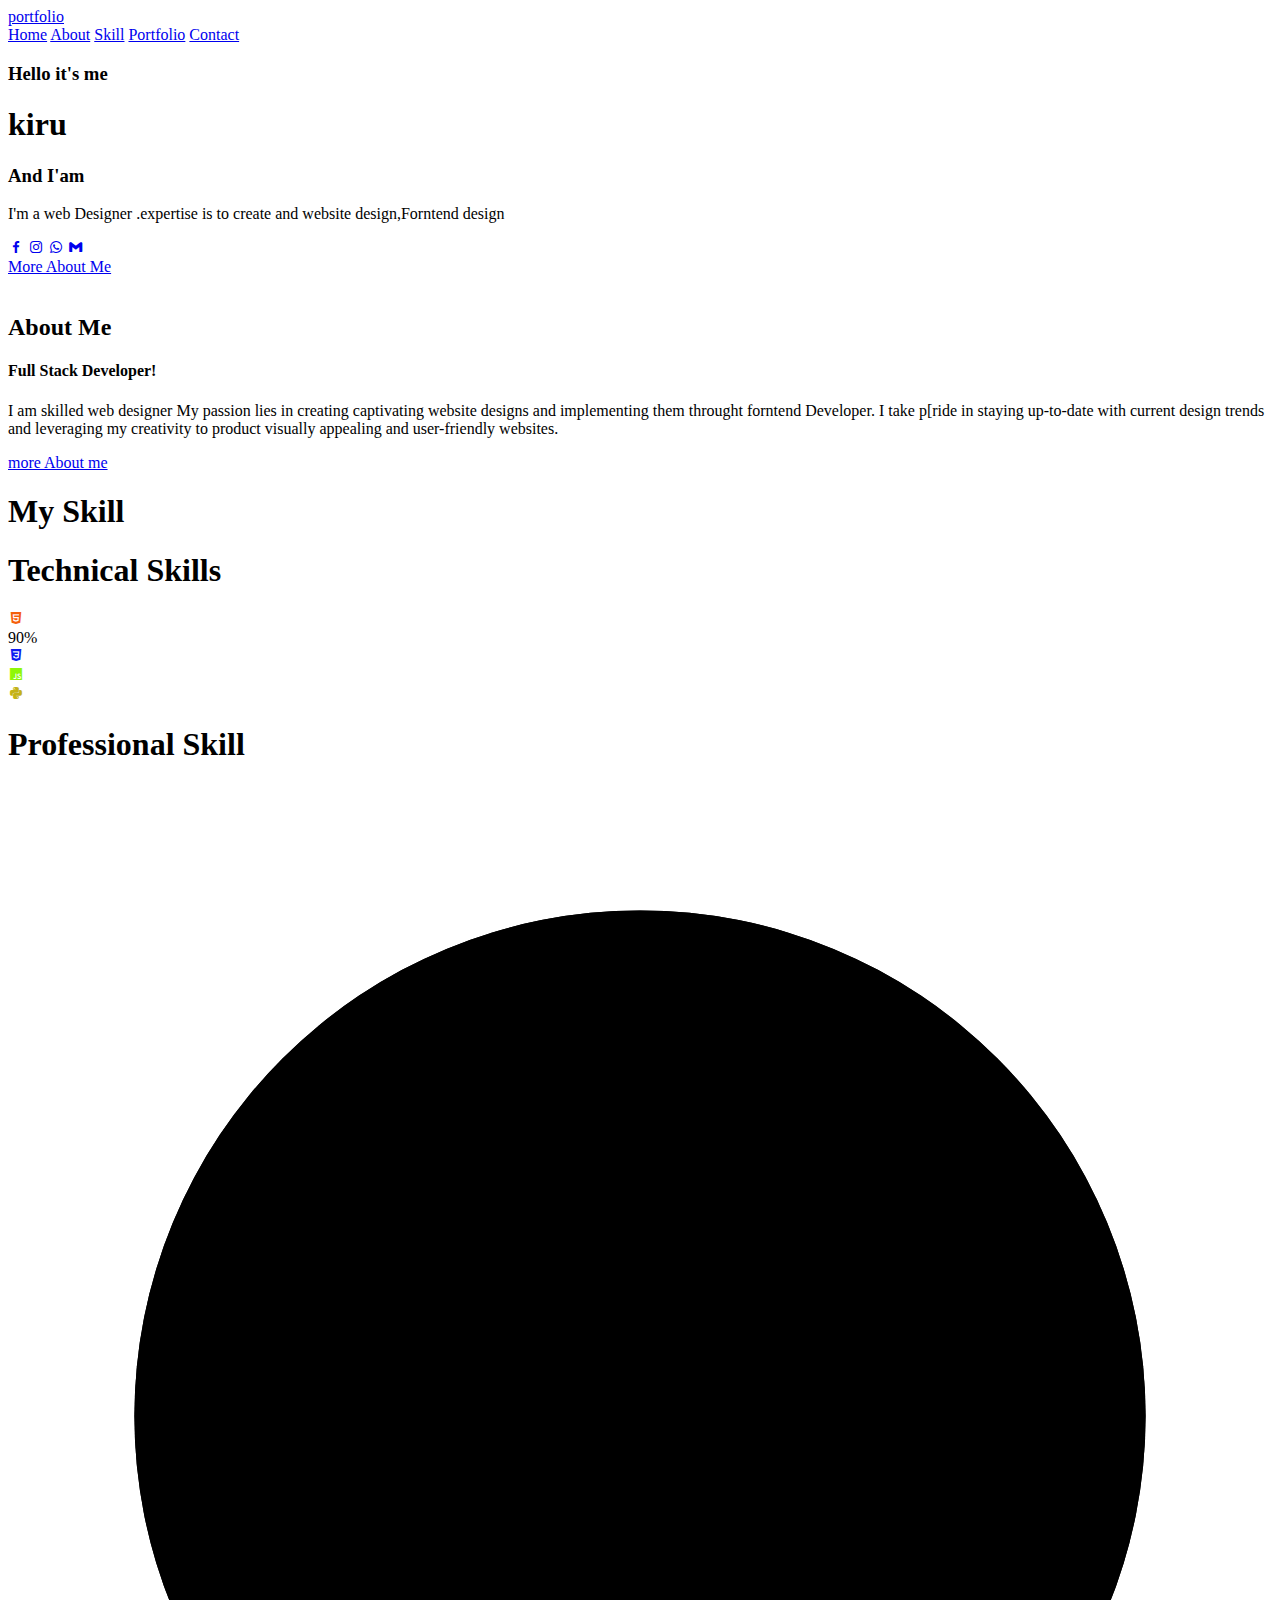
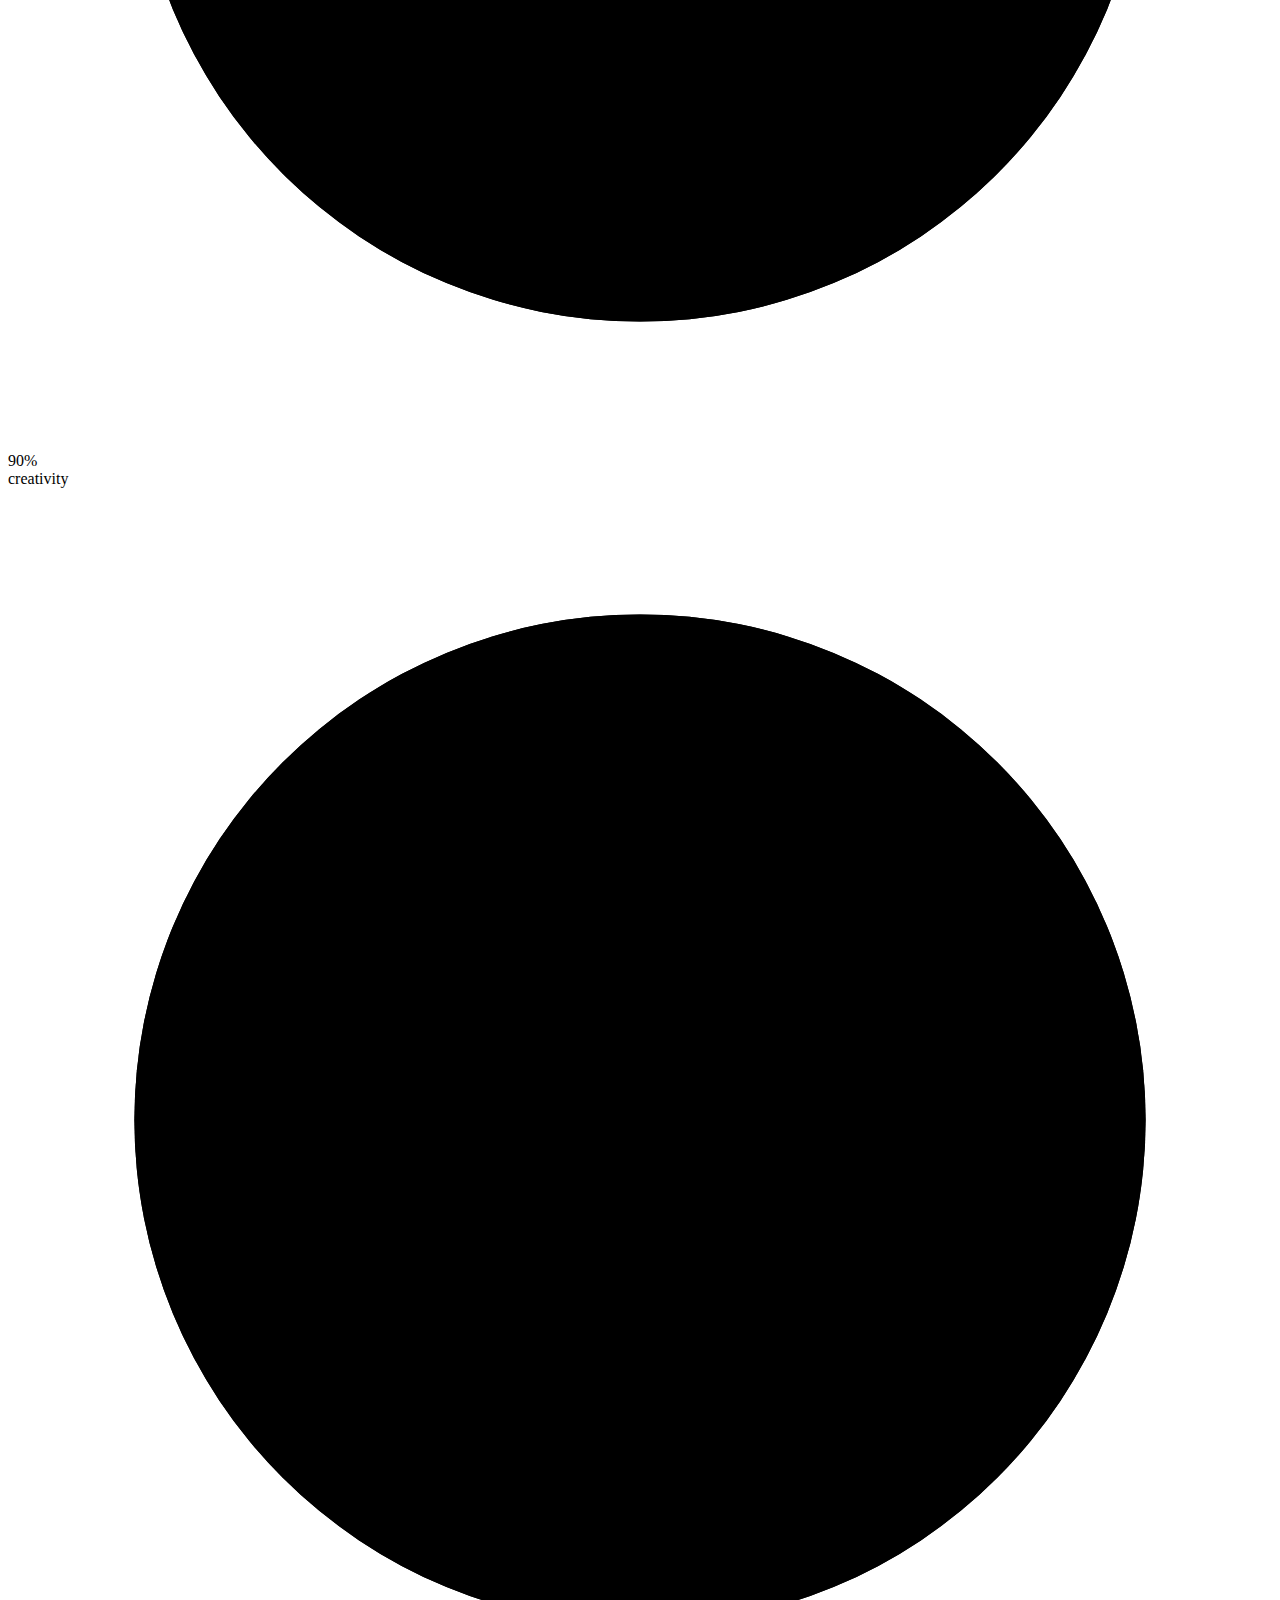
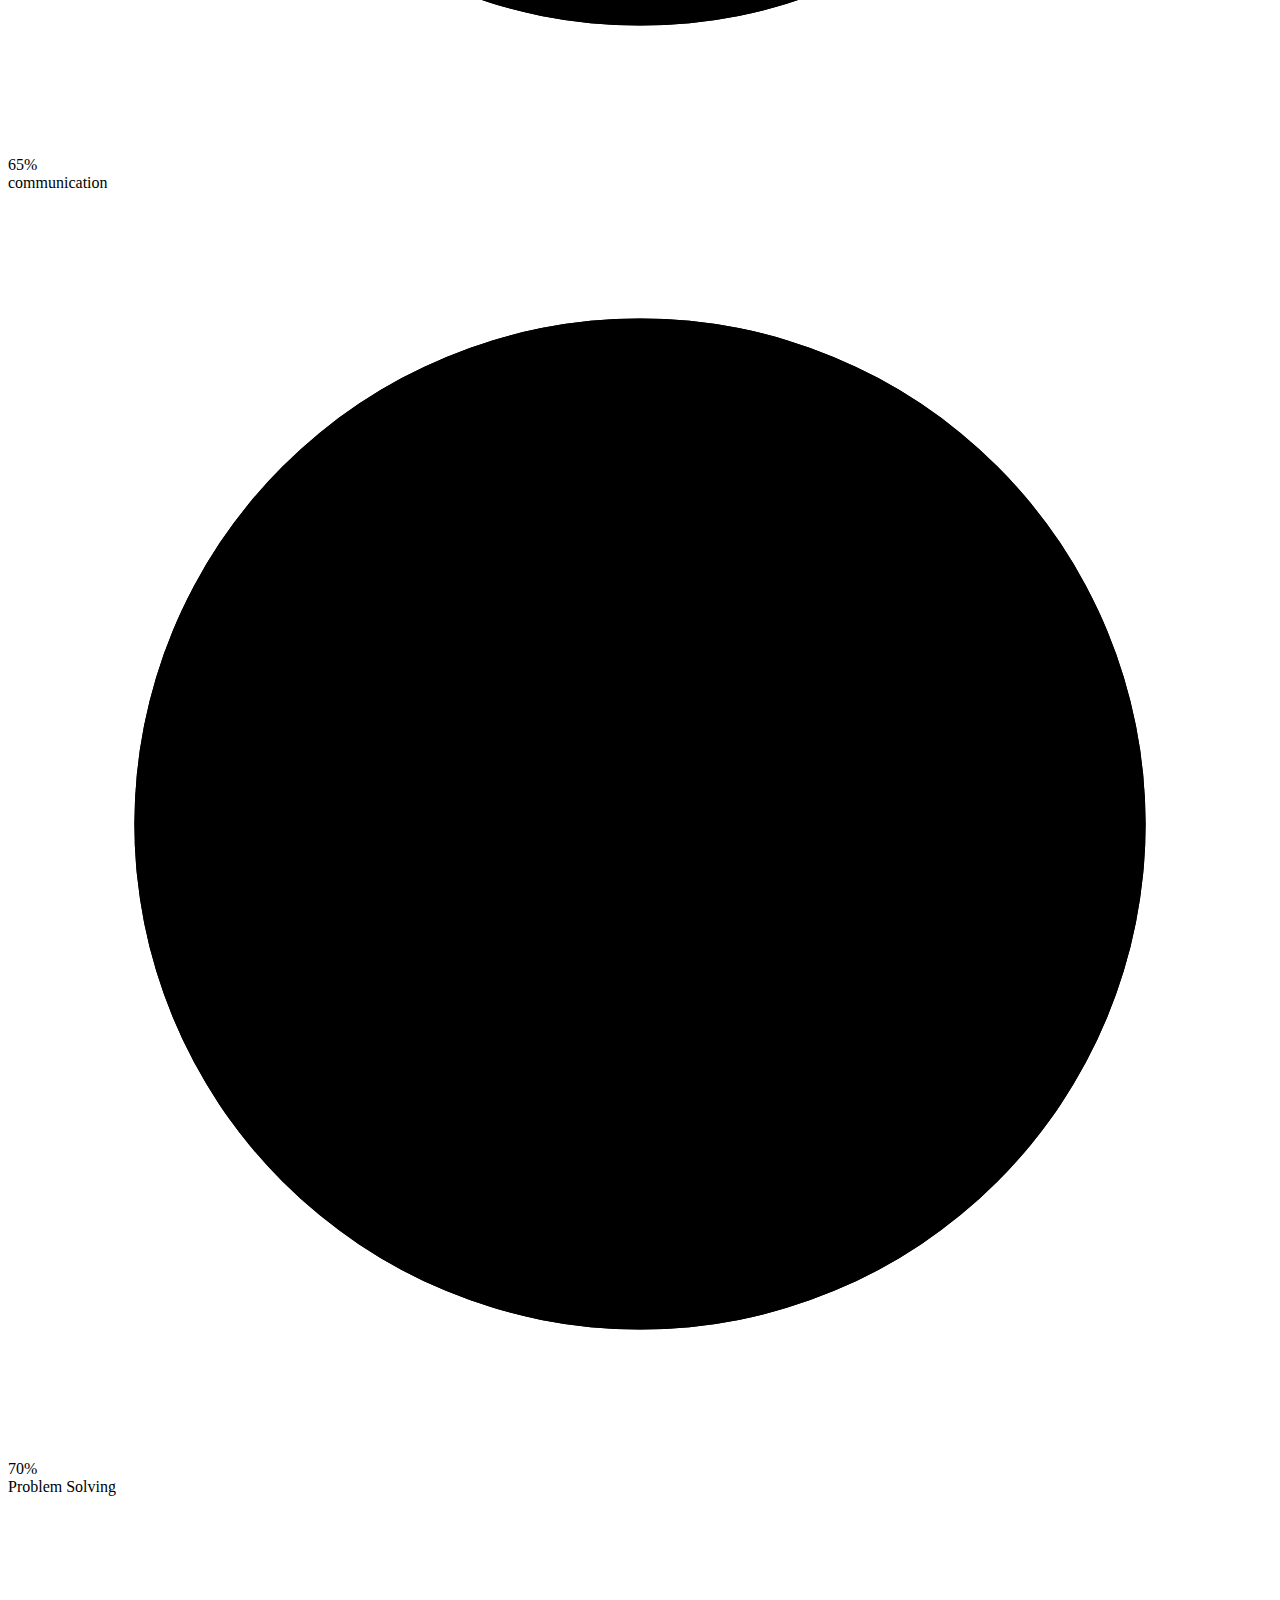
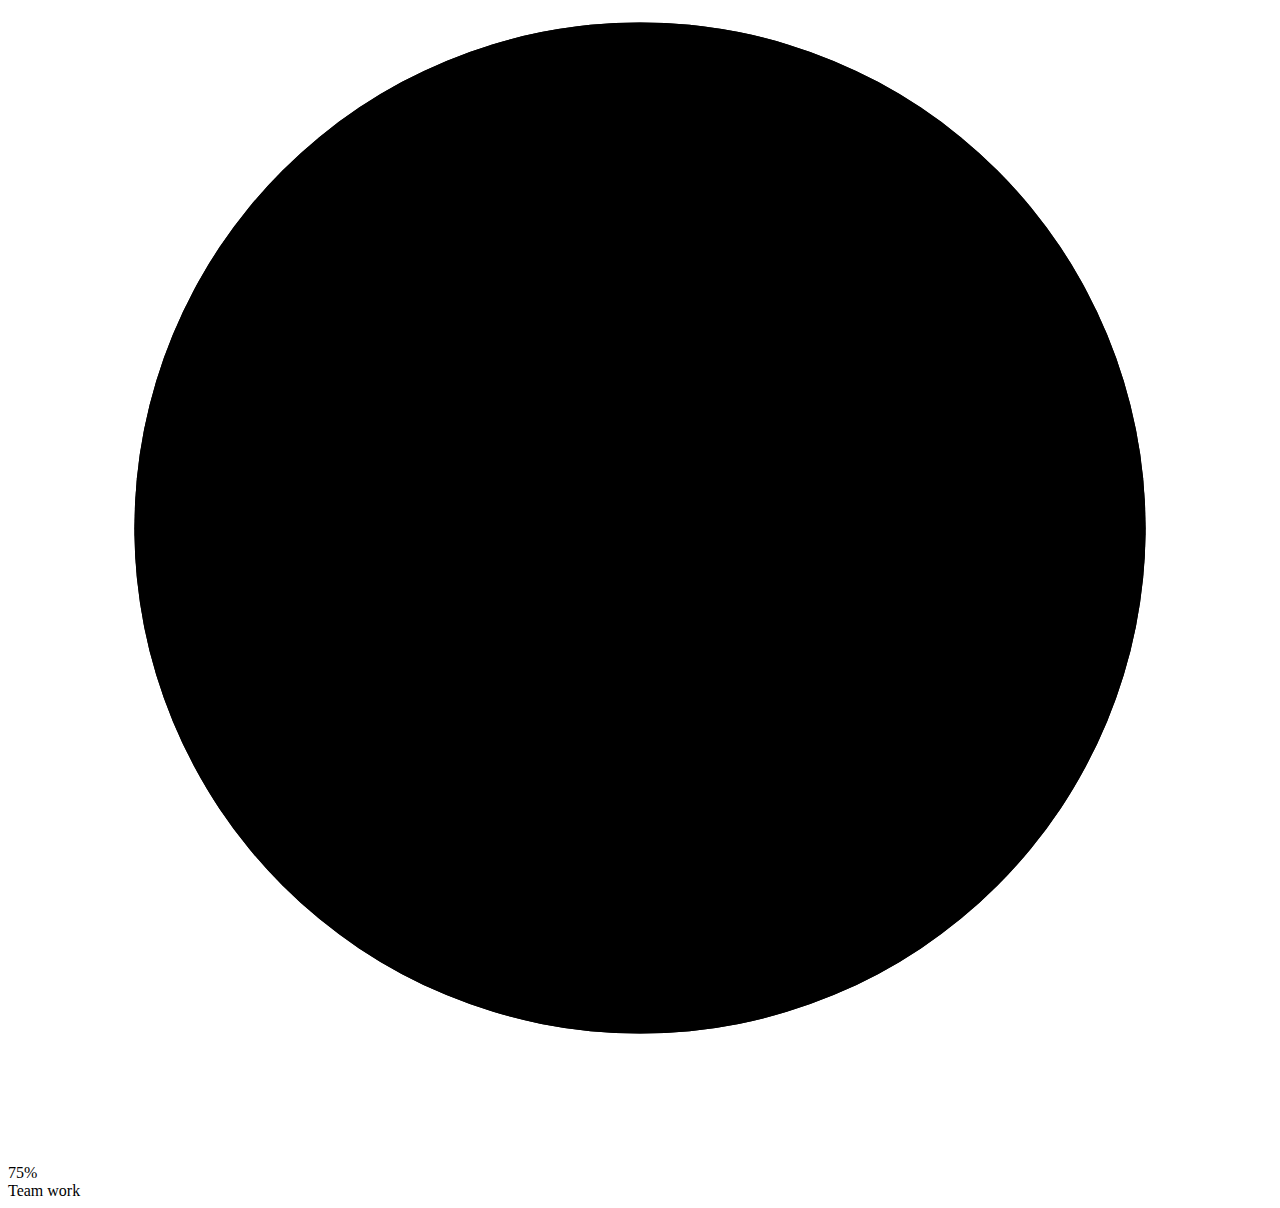
==== index.html @ b9b6215b "Update and rename portfolio.html to index.html" ====
<!DOCTYPE html>
<html lang="en">
<head>
    <meta charset="UTF-8">
    <meta name="viewport" content="width=device-width, initial-scale=1.0">
    <title>portfolio</title>
    <link rel="stylesheet" href="style.css">
    <link href='https://unpkg.com/boxicons@2.1.4/css/boxicons.min.css' rel='stylesheet'>
    <script src="https://unpkg.com/typed.js@2.1.0/dist/typed.umd.js"></script>
</head>
<body>
    <header class="header">
        <a href="#" class="logo">portfolio</a>
        <nav class="navbar">
            <a href="#" style="--i:1" class="active">Home</a>
            <a href="#" style="--i:2">About</a>
            <a href="#" style="--i:3">Skill</a>
            <a href="#" style="--i:4">Portfolio</a>
            <a href="#" style="--i:5">Contact</a>
        </nav>
    </header>
    <section class="home">
        <div class="home-content">
            <h3>Hello it's me </h3>
            <h1>kiru</h1>
            <h3>And I'am<span class="text"></span></h3>
            <p>I'm a web Designer .expertise is to create and website design,Forntend design</p>
            <div class="home-sce">
                <a href="#" style="--i:6"><i class='bx bxl-facebook' ></i></a>
                <a href="#" style="--i:7"><i class='bx bxl-instagram' ></i></a>
                <a href="#" style="--i:8"><i class='bx bxl-whatsapp' ></i></a>
                <a href="#" style="--i:9"><i class='bx bxl-gmail' ></i></a>
            </div>
            <a href="#" class="box">More About Me </a>
        </div>
    </section>
    <section class="about" id="about">
        <div class="about-img">
            <img src="WhatsApp Image 2024-04-17 at 7.11.43 PM.jpeg" alt="">
        </div>
        <div class="about-text">
            <h2>About <span>Me</span></h2>
            <h4>Full Stack Developer!</h4>
            <p> I am skilled web designer 
                My  passion lies in creating captivating website 
                designs and implementing them throught forntend Developer.
                I take p[ride in staying up-to-date with current design trends 
                and leveraging my creativity to product visually appealing 
                and user-friendly websites. 
            </p>
            <a href="#" class="box">more About me</a>
        </div>
    </section>
   <!---- <section class="service" id="service">
        <div class="container">
            <h1 class="sub-title">My <span>Services</span></h1>
            <div class="services-list">
                <div>
                    <i class=""></i>
                    <h2>Forntend Design</h2>
                    <a href="#" class="read">lear more</a>
                    <p></p>
                </div>
            </div>
        </div>
    </section>-->
    <h1 class="sub-title">My <span>Skill</span></h1>
    <section>
        <div class="container1 " id="Skill">
            <h1 class="heading1">Technical Skills</h1>
            <div class="Technical-bars">
                <div class="bar"><i class='bx bxl-html5' style='color:#f5600a'  ></i>
                    <div class="progress-line">
                        <div class="div1"></div>90%
                    </div> 
                </div>

                <div class="bar"><i class='bx bxl-css3' style='color:#0d1cf1' ></i>
                    <div class="progress-line1">
                    <div class="div2"></div>     
                    </div>
                </div>
                
                <div class="bar"><i class='bx bxl-javascript' style='color:#8ff707'  ></i>
                    <div class="progress-line2">
                        <div class="div3"></div>
                    </div>
                </div>

                <div class="bar"><i class='bx bxl-python' style='color:#c4b216' ></i>
                    <div class="progress-line3">
                        <div class="div4"></div>
                    </div>
                </div>
                
            </div>
        </div>
        <div class="container1">
            <h1 class="heading1">Professional Skill</h1>
            <div class="radial-bars">
                <div class="radial-bar">

                <svg x="0px" y="0px" viewBox="0 0 200 200">
                    <circle class="progress-bar" cx="100" cy="100" r="80"></circle>
                    <circle class="path path-1" cx="100" cy="100" r="80"></circle>
                </svg>
                <div class="percentage">90%</div>
                <div class="text">creativity</div>
            </div>
            <div class="radial-bar">
                <svg x="0px" y="0px" viewBox="0 0 200 200">
                    <circle class="progress-bar" cx="100" cy="100" r="80"></circle>
                    <circle class="path path-2" cx="100" cy="100" r="80"></circle>
                </svg>
                <div class="percentage">65%</div>
                <div class="text">communication</div>
            </div>
            <div class="radial-bar">
                <svg x="0px" y="0px" viewBox="0 0 200 200">
                    <circle class="progress-bar" cx="100" cy="100" r="80"></circle>
                    <circle class="path path-3" cx="100" cy="100" r="80"></circle>
                </svg>
                <div class="percentage">70%</div>
                <div class="text">Problem Solving</div>
            </div>
            <div class="radial-bar">
                <svg x="0px" y="0px" viewBox="0 0 200 200">
                    <circle class="progress-bar" cx="100" cy="100" r="80"></circle>
                    <circle class="path path-4" cx="100" cy="100" r="80"></circle>
                </svg>
                <div class="percentage">75%</div>
                <div class="text">Team work</div>
            </div>
            
        </div>
        </div>
    </section>
    <script src="port.js"></script>
</body>
</html>
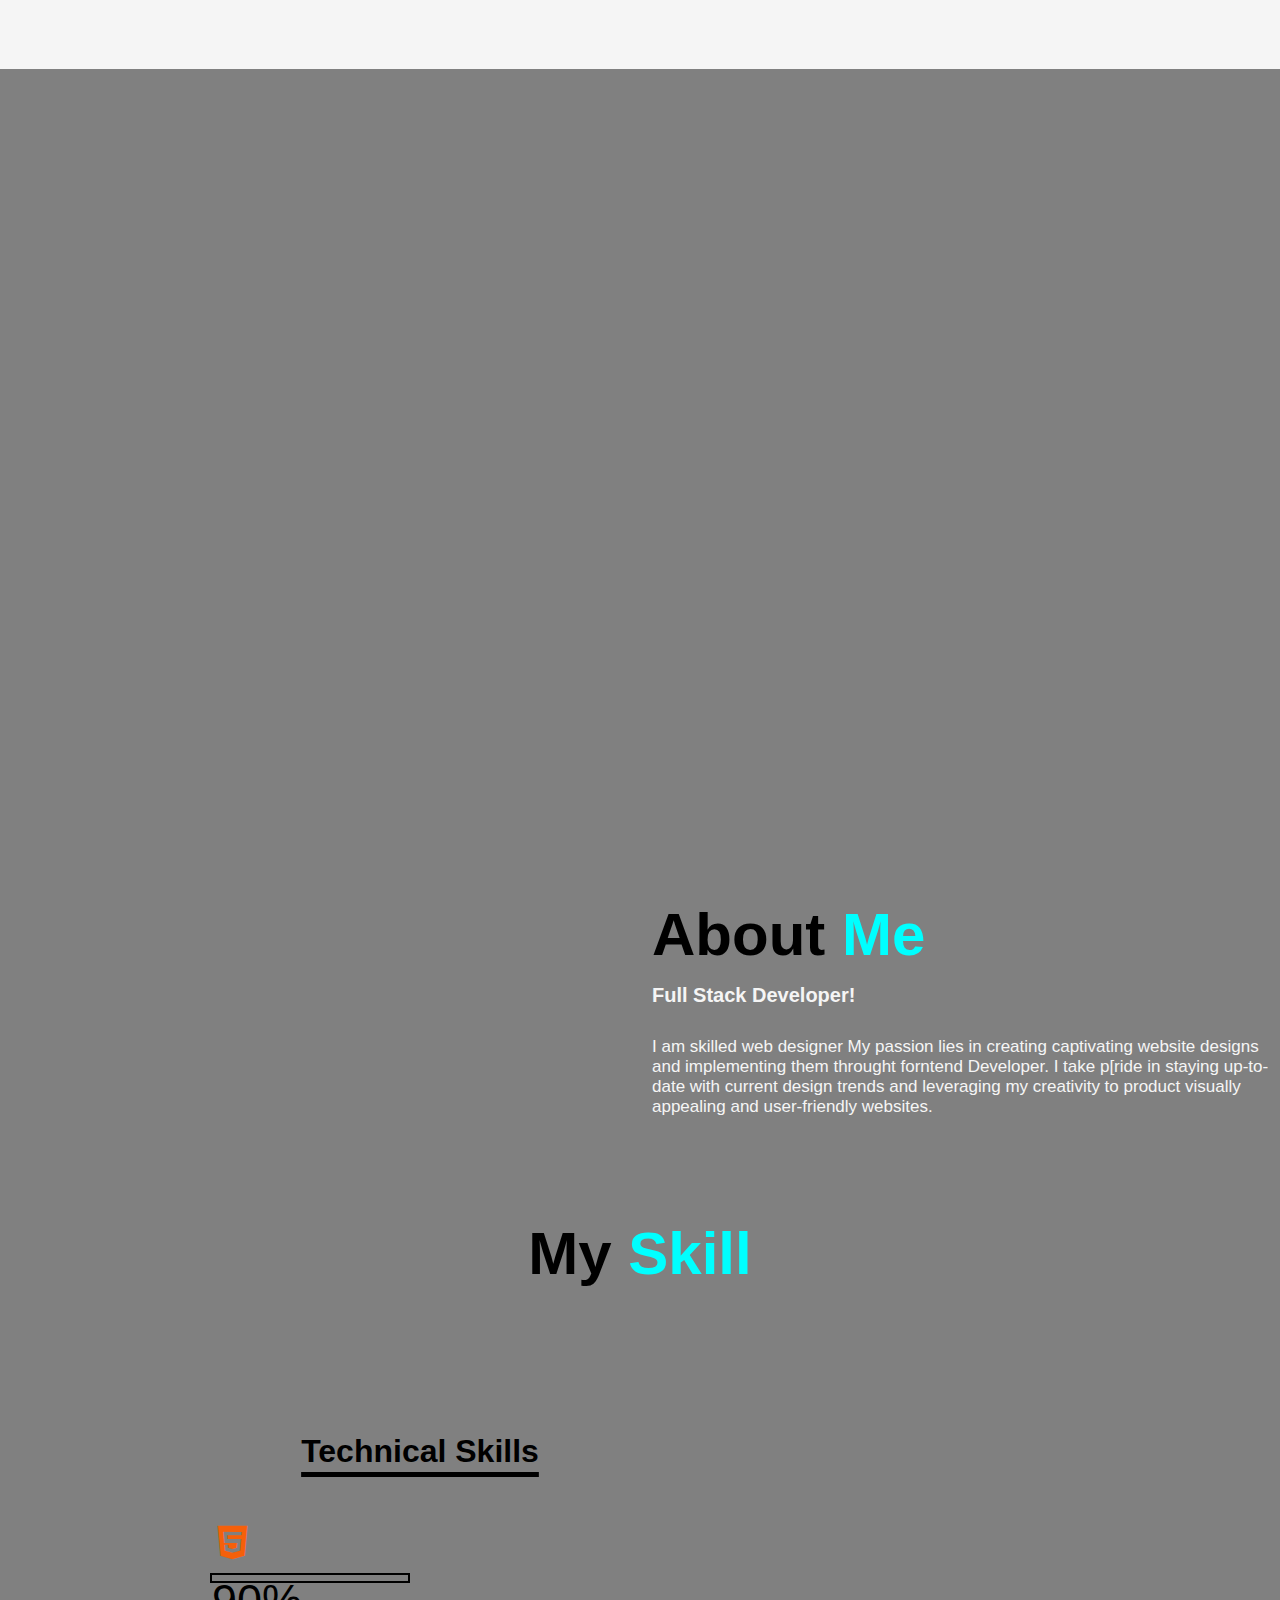
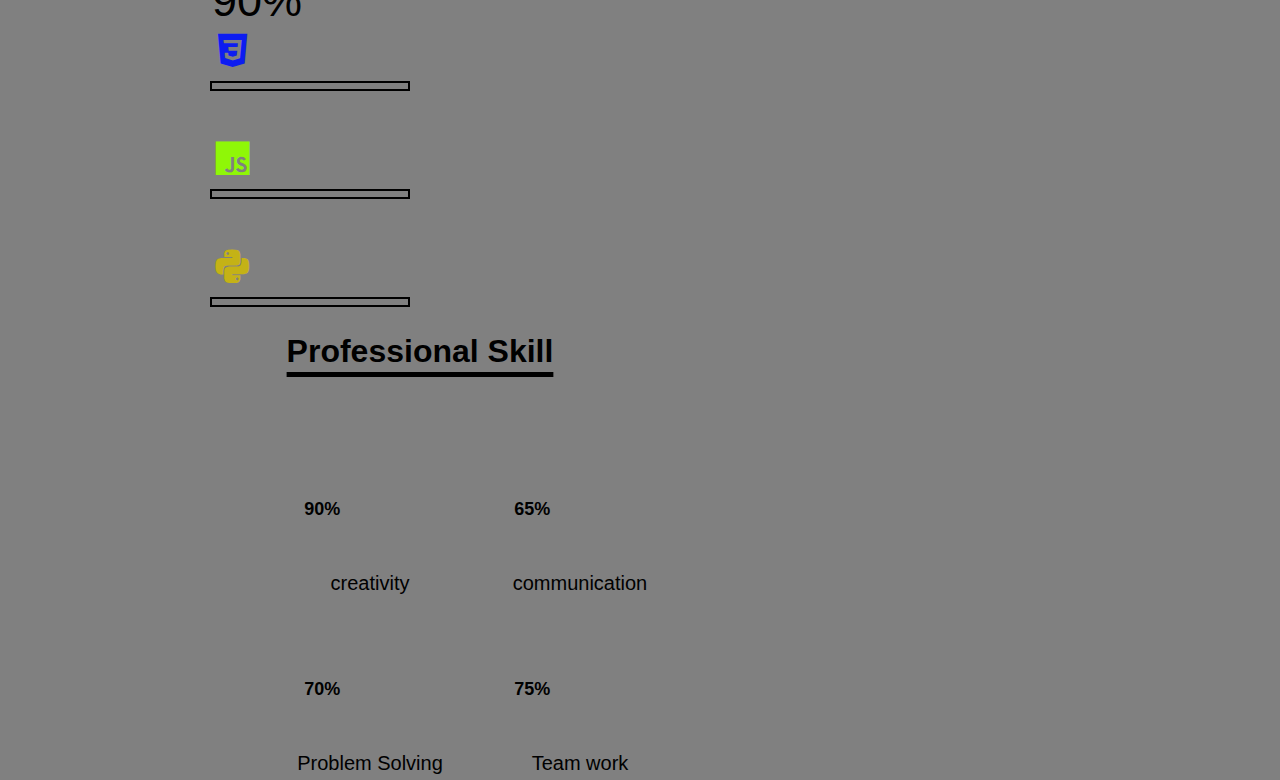
==== commit 3077602c: "Update index.html" ====
--- a/index.html
+++ b/index.html
@@ -135,6 +135,6 @@
         </div>
         </div>
     </section>
-    <script src="port.js"></script>
+    <script src="script.js"></script>
 </body>
 </html>
--- a/style.css
+++ b/style.css
@@ -0,0 +1,464 @@
+*{
+    margin: 0;
+    padding: 0;
+    box-sizing: border-box;
+    font-family: 'poppins',sans-serif;
+}
+
+body{
+    color:black;
+    background: gray;
+}
+
+.header{
+   position: fixed;
+    top: 0;
+    left:0;
+    width: 100%;
+    padding: 20px 10%;
+    background: whitesmoke;
+     display: flex;
+    justify-content: space-between;
+    align-items: center;
+    z-index: 100;
+}
+
+.logo{
+    position: relative;
+    font-size: 25px;
+    color:black;
+    text-decoration: none;
+    font-weight: 600;
+    cursor: default;
+    opacity: 0;
+    animation: slideRight 1s ease forwards;
+}
+
+.navbar a{
+    display:inline;
+    font-size: 25px;
+    color: black;
+    text-decoration: none;
+    font-weight: 500;
+    margin-left: 35px;
+    transition: .3s;
+    opacity: 0;
+    animation: slideTop .5s ease forwards;
+    animation-delay: calc(.2s* var(--i));
+
+}
+
+.navbar a:hover{
+    color: aqua;
+}
+.home{
+    position: relative;
+    width: 100%;
+    justify-content: space-between;
+    height: 100vh;
+    background: url() no-repeat;
+    background-position: center;
+    display: flex;
+    align-items: center;
+    padding: 70px 10% 0;
+}
+.home-content{
+    max-width: 600px;
+}
+.home-content h3{
+    font-size: 32px;
+    font-weight: 700;
+    opacity: 0;
+    animation: slideBottom 1s ease forwards;
+}
+.home-content h1{
+    font-size: 56px;
+    font-weight: 700;
+    margin: -3px 0;
+    opacity: 0;
+    animation: slideRight 1s ease forwards;
+    animation-delay: 1s;
+
+}
+.home-content p{
+font-size: 20px;
+opacity: 0;
+animation: slideLeft 1s ease forwards;
+animation-delay: .7s;
+}
+
+.home-sce a{
+    display: inline-flex;
+    justify-content: center;
+    align-items: center;
+    width: 40px;
+    height: 40px;
+    background: transparent;
+    border: 2px solid aqua;
+    border-radius: 50%;
+    font-size: 20px;
+    color: aqua;
+    text-decoration: none;
+    transition: .5s ease;
+    opacity: 0;
+    animation: slideLeft 1s ease forwards;
+    animation-delay: calc(.2s*var(--i));
+    margin: 33px 15px 33px 0;
+}
+.home-sce a:hover{
+    background: aqua;
+    color: rgb(6, 8, 6);
+    box-shadow: 0 0 20px;
+}
+.box{
+    display: inline-block;
+    padding: 12px 28px;
+    background: aqua;
+    border-radius: 16px;
+    color: rgb(7, 1, 12);
+    letter-spacing: 1px;
+    text-decoration: none;
+    font-weight: 600;
+    opacity: 0;
+    animation:slideTop 1s ease forwards ;
+    animation-delay: 2s;
+    box-shadow: 0 0 5px aqua,
+    0 0 25px aqua;
+
+}
+.box:hover{
+    box-shadow: 0 0 5px aqua,
+    0 0 5px aqua,0 0 5px aqua,
+    0 0 5px aqua,0 0 5px aqua
+
+}
+.home-content h3  span{
+    color: black;
+    
+}
+.about{
+    display: grid;
+    grid-template-columns: repeat(2,1fr);
+
+    align-items: center;
+    gap: 1.5rem;
+}
+.about-img img{
+    padding-bottom: 20%;
+   max-width: 630px;
+    height: auto;
+    width: 75%;
+    margin-left: 30px;
+    border-radius: 35px ;
+    margin: 30px 30px  ;
+    padding: 20px;
+}
+.about-text h2{
+    font-size: 60px;
+}
+.about-text h2 span{
+    color: aqua;
+}
+.about-text h4{
+    font-size: 20px;
+    font-weight: 600;
+    color: whitesmoke;
+    line-height: 1,5;
+    margin: 15px 0 30px;
+}
+.about-text p{
+    font-size: 17px;
+    color:whitesmoke;
+    margin-bottom: 10px;
+}
+
+.sub-title{
+    text-align: center;
+    font-size: 60px;
+    padding-bottom: 70px;
+    padding-top: 50px;
+}
+.sub-title span{
+    color: aqua;
+}
+
+section{
+    display: flex;
+    flex-wrap: wrap;
+}
+.container1{
+    width: 600px;
+    height: 500px;
+    padding: 75px 90px;
+    margin-left: 120px;
+}
+.heading1{
+    text-align: center;
+    text-decoration: underline;
+    text-underline-offset: 10px;
+    text-decoration-thickness: 5px;
+    margin-bottom: 50px;
+}
+.bar{
+    font-size:45px;
+    margin-top: 45px;
+}
+.progress-line{
+    position: relative;
+    width: 200px;
+    height: 10px;
+    border: 2px solid black;   
+} .progress-line1{
+    position: relative;
+    width: 200px;
+    height: 10px;
+    border: 2px solid black;   
+} 
+.progress-line2{
+    position: relative;
+    width: 200px;
+    height: 10px;
+    border: 2px solid black;   
+} 
+.progress-line3{
+    position: relative;
+    width: 200px;
+    height: 10px;
+    border: 2px solid black;   
+} 
+/*.progress-line4{
+    position: relative;
+    width: 200px;
+    height: 10px;
+    border: 2px solid black;   
+} */
+
+.div1{
+position: absolute;
+width: 0%;
+height:7px;
+background-color: aqua;
+animation: movement 3s infinite;
+}
+@keyframes movement{
+    100%{
+        width: 90%;
+    }
+}
+
+.div2{
+    position: absolute;
+    width: 0%;
+    height:7px;
+    background-color: aqua;
+    animation: movement 3s infinite;
+    }
+    @keyframes movement{
+        100%{
+            width:85%;
+        }
+    }
+    .div3{
+        position: absolute;
+        width: 0%;
+        height:7px;
+        background-color: aqua;
+        animation: movement 3s infinite;
+        }
+        @keyframes movement{
+            100%{
+                width: 80%;
+            }
+        }
+        .div4{
+            position: absolute;
+            width: 0%;
+            height:7px;
+            background-color: aqua;
+            animation: movement 3s infinite;
+            }
+            @keyframes movement{
+                100%{
+                    width: 75%;
+                }
+            }
+            .div5{
+                position: absolute;
+                width: 0%;
+                height:7px;
+                background-color: aqua;
+                animation: movement 3s infinite;
+                }
+                @keyframes movement{
+                    100%{
+                        width: 70%;
+                    }
+                }
+                                        
+
+
+
+
+.radial-bars{
+    width: 100%;
+    display: flex;
+    flex-wrap: wrap;
+    justify-content: space-evenly;
+    align-items: flex-start;
+}
+.radial-bars .radial-bar{
+width: 50%;
+height: 170px;
+margin-bottom: 10px;
+position: relative;
+}
+.radial-bars .radial-bar svg{
+    position: absolute;
+    top: 50%;
+    left: 50%;
+    transform: translate(-50%,-50%) rotate(-90deg);
+    width: 120px;
+    height: 160px;
+}
+.radial-bars .radial-bar .progress-bar{
+    stroke-width: 10;
+    stop-color: black;
+    fill: transparent;
+    stroke-dasharray: 502;
+    stroke-dashoffset:502 ;
+    stroke-linecap: round;
+    animation: animate-bar 1s linear forwards; 
+
+}
+@keyframes animate-bar{
+    100%{
+        stroke-dashoffset: -1;
+    }
+}
+.path{
+    stroke-width: 10;
+    stroke: aqua;
+    fill: transparent;
+    stroke-dasharray: 502;
+    stroke-dashoffset: 502;
+    stroke-linecap: round;
+}
+.path-1{animation: animate-path1 1s  1s linear forwards;}
+.path-2 {animation: animate-path2 1s  1s linear forwards;}
+.path-3{animation: animate-path3 1s  1s linear forwards;}
+.path-4{animation: animate-path4 1s  1s linear forwards;}
+
+
+@keyframes animate-path1{
+    100%{
+        stroke-dashoffset: 50;;
+    }
+}
+@keyframes animate-path2{
+    100%{
+        stroke-dashoffset: 175;;
+    }
+}
+@keyframes animate-path3{
+    100%{
+        stroke-dashoffset: 135;;
+    }
+}
+@keyframes animate-path4{
+    100%{
+        stroke-dashoffset: 125;;
+    }
+}
+.radial-bar .percentage{
+    position: absolute;
+    top: 50%;
+    left: 50%;
+    transform: translate(-30%, -30%);
+    font-size: 18px;
+    font-weight: 700;
+    animation: showtext  0.5s 1s linear forwards;
+    opacity: 2;
+}
+.radial-bar .text{
+    width: 100%;
+    font-size: 20px;
+    font-weight: 500;
+    position: absolute;
+    text-align: center;
+    left: 50%;
+    bottom: -5px;
+    transform: translateX(-50px);
+    animation: showtext 0.5s 1s linear forwards;
+    opacity: 3;
+}
+
+
+
+
+
+
+
+
+
+
+
+
+
+
+
+
+
+
+
+
+
+
+
+
+
+
+
+@keyframes slideRight{
+    0%{
+        transform: translateX(-100px);
+        opacity: 0;
+
+    }
+   100%{
+        transform: translateX(0px);
+        opacity: 1; 
+    }
+}
+@keyframes slideLeft{
+    0%{
+        transform: translateX(100px);
+        opacity: 0;
+
+    }
+   100%{
+        transform: translateX(0px);
+        opacity: 1; 
+    }
+}
+
+@keyframes slideBottom{
+    0%{
+        transform: translateY(-100px);
+        opacity: 0;
+    }
+   100%{
+        transform: translateY(0px);
+        opacity: 1; 
+    } 
+}
+@keyframes slideTop{
+    0%{
+        transform: translateY(100px);
+        opacity: 0;
+    }
+   100%{
+        transform: translateY(0px);
+        opacity: 1; 
+    } 
+}
+
